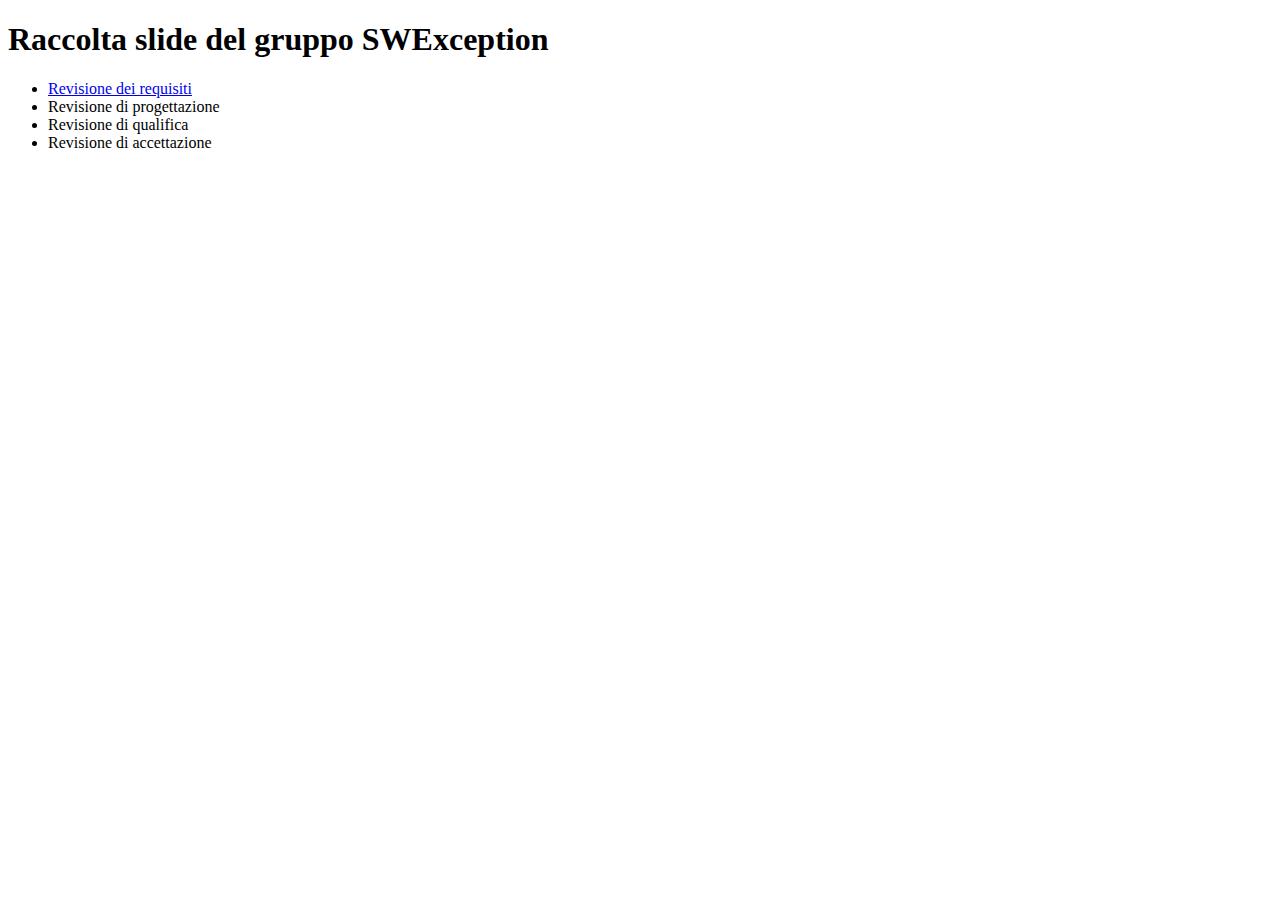
==== index.html @ 02f3e071 "Update index.html" ====
<!DOCTYPE html>
<html>
<head>
    <title> Slides | SWException </title>
</head>
    <link rel="stylesheet" type="text/css" href="stile.css" media="screen" />
<body>
<h1>Raccolta slide del gruppo SWException</h1>

<ul>
    <li><a href="RR.html">Revisione dei requisiti</a></li>
    <li>Revisione di progettazione</li>
    <li>Revisione di qualifica</li>
    <li>Revisione di accettazione</li>
</ul>

</body>
</html>
---- stile.css ----

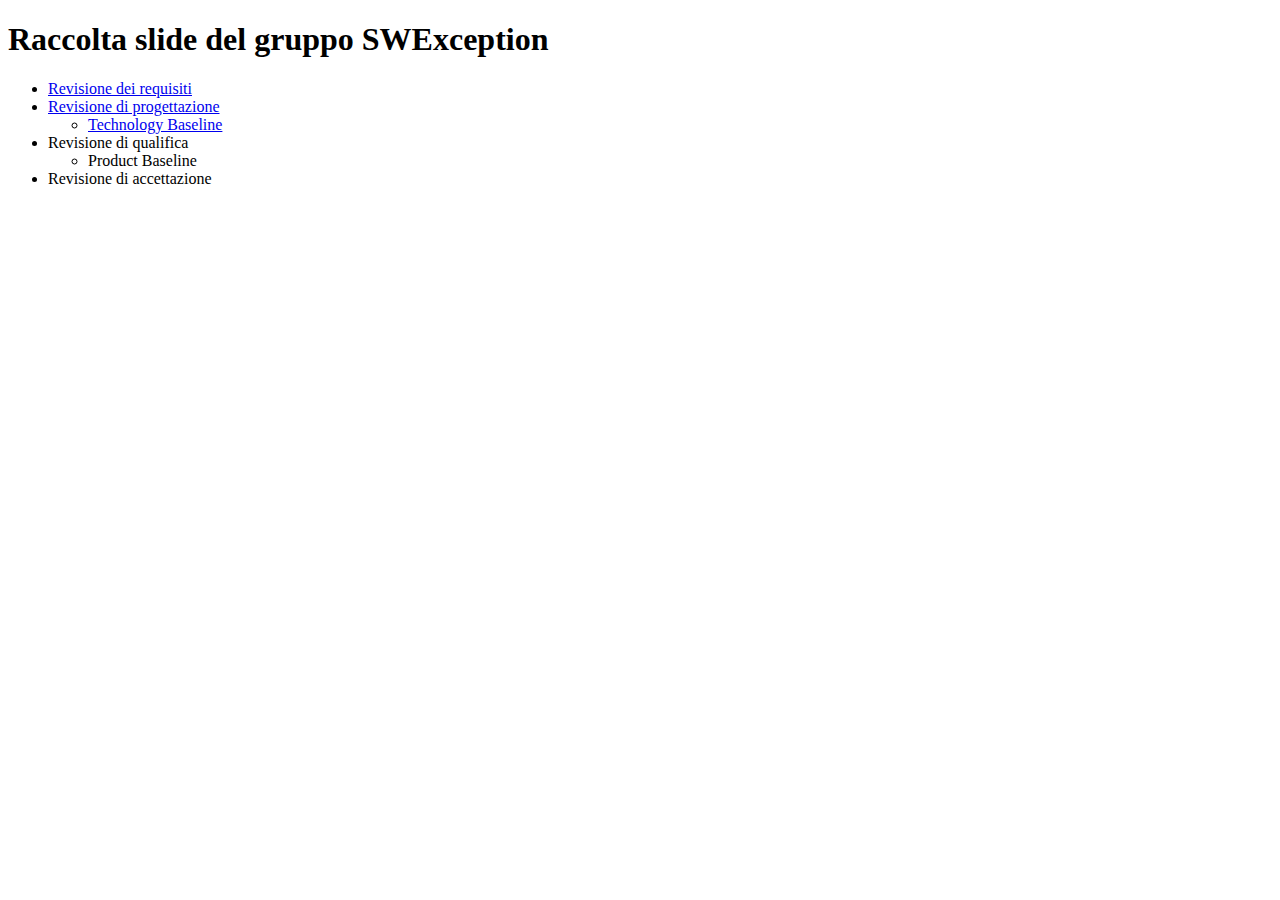
==== commit a9d4953c: "Prima stesura tb" ====
--- a/index.html
+++ b/index.html
@@ -9,8 +9,10 @@
 
 <ul>
     <li><a href="RR.html">Revisione dei requisiti</a></li>
-    <li>Revisione di progettazione</li>
+    <li><a href="RP.html">Revisione di progettazione</a></li>
+        <ul><li><a href="TB.html">Technology Baseline</a></li></ul>
     <li>Revisione di qualifica</li>
+        <ul><li>Product Baseline</li></ul>
     <li>Revisione di accettazione</li>
 </ul>
 
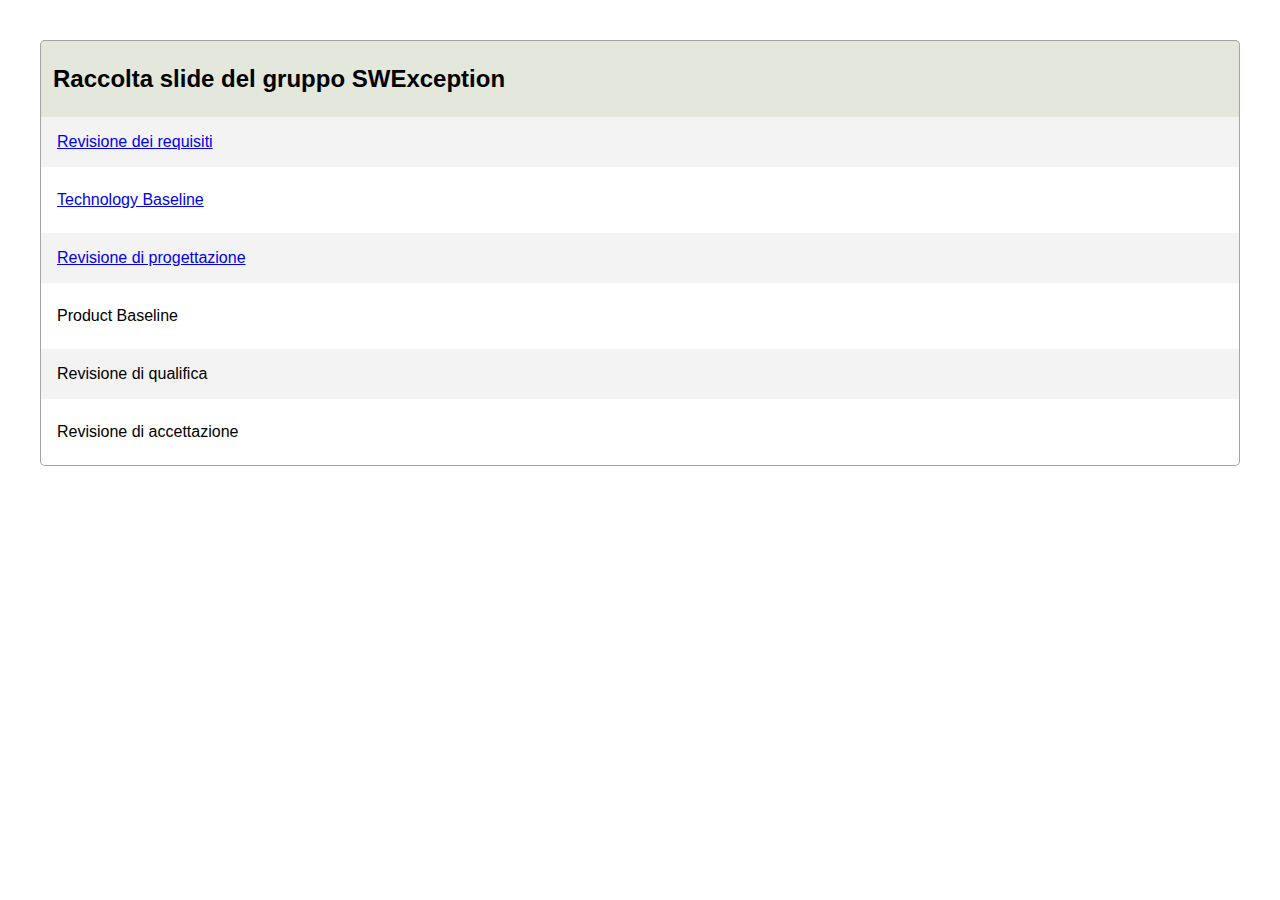
==== commit 93554efc: "modificate slide TB" ====
--- a/index.html
+++ b/index.html
@@ -2,19 +2,20 @@
 <html>
 <head>
     <title> Slides | SWException </title>
+    <link rel="stylesheet" type="text/css" href="css/style.css" media="screen"/>
+	<meta charset="UTF-8"/>
 </head>
-    <link rel="stylesheet" type="text/css" href="stile.css" media="screen" />
 <body>
-<h1>Raccolta slide del gruppo SWException</h1>
+<h2>Raccolta slide del gruppo SWException</h2>
 
-<ul>
+<ol>
     <li><a href="RR.html">Revisione dei requisiti</a></li>
+    <li><a href="TB.html">Technology Baseline</a></li>
     <li><a href="RP.html">Revisione di progettazione</a></li>
-        <ul><li><a href="TB.html">Technology Baseline</a></li></ul>
+    <li>Product Baseline</li>
     <li>Revisione di qualifica</li>
-        <ul><li>Product Baseline</li></ul>
     <li>Revisione di accettazione</li>
-</ul>
+</ol>
 
 </body>
 </html>
--- a/css/style.css
+++ b/css/style.css
@@ -0,0 +1,44 @@
+body {
+    padding: 2em;
+    font-family: Helvetica;
+    display: swap;
+}
+.contenuto {
+    width: 60%;
+    margin: auto;
+}
+
+h2 {
+    padding: 1em 1em 1em 0.5em;
+    background-color: #e3e7dc;
+    margin: 0;
+    border-top: 1px solid #A4A4A4;
+    border-left: 1px solid #A4A4A4;
+    border-right: 1px solid #A4A4A4;
+    border-radius: 5px 5px 0px 0px;
+}
+
+li:nth-child(2n+1) {
+    background-color: #f3f3f3;
+}
+li {
+    padding: 1em;
+    margin-bottom: 0.5em;
+}
+
+ol {
+    list-style: none;
+    padding: 0;
+    margin: 0em auto 1em auto;
+    border-right: 1px solid #A4A4A4;
+    border-left: 1px solid #A4A4A4;
+    border-bottom: 1px solid #A4A4A4;
+    border-radius: 0px 0px 5px 5px;
+}
+
+@media screen and (max-width: 640px) {
+    .contenuto {
+        width: 90%;
+        margin: auto;
+    }
+}
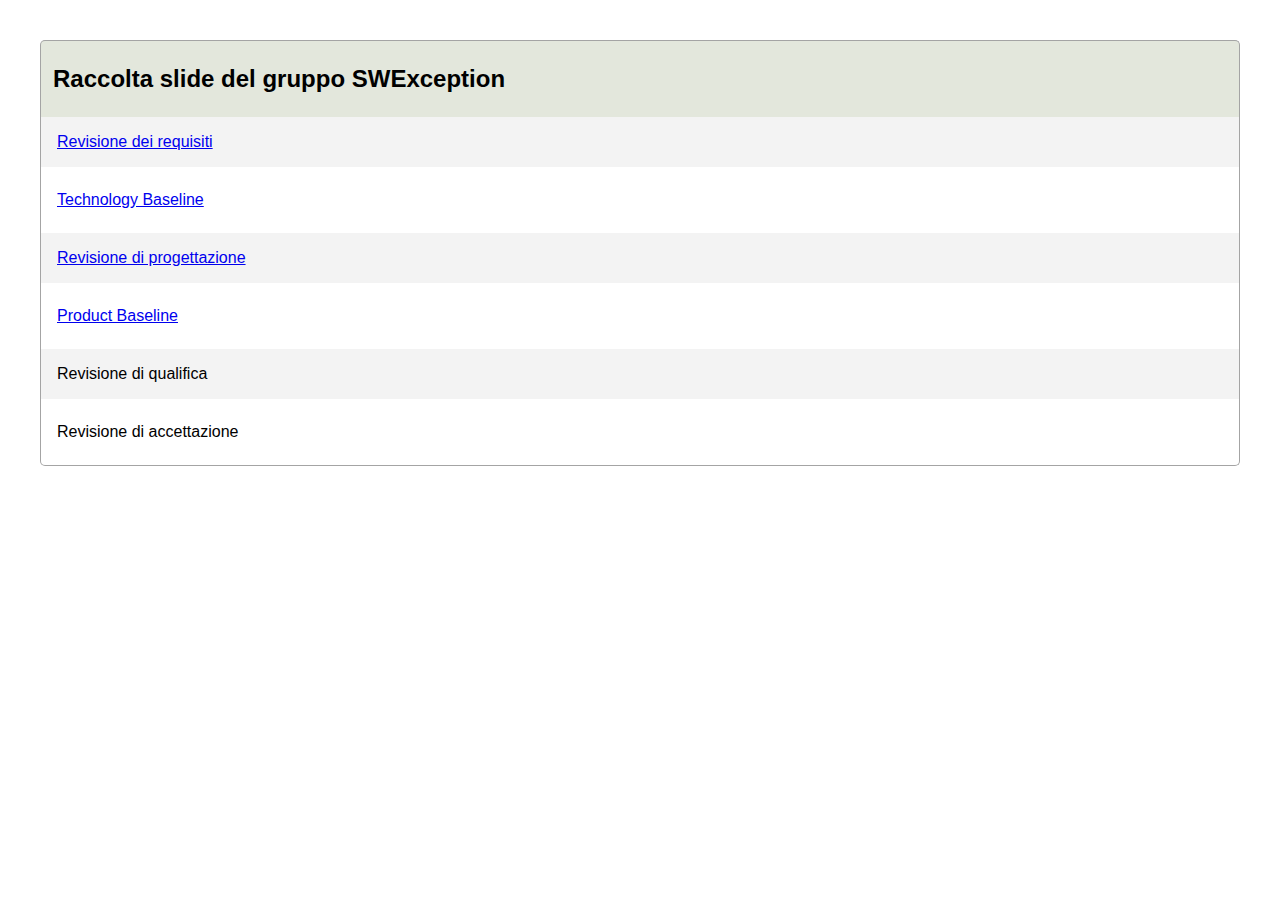
==== commit 1611d714: "Update index.html" ====
--- a/index.html
+++ b/index.html
@@ -12,7 +12,7 @@
     <li><a href="RR.html">Revisione dei requisiti</a></li>
     <li><a href="TB.html">Technology Baseline</a></li>
     <li><a href="RP.html">Revisione di progettazione</a></li>
-    <li>Product Baseline</li>
+    <li><a href="PB.html">Product Baseline</a></li>
     <li>Revisione di qualifica</li>
     <li>Revisione di accettazione</li>
 </ol>
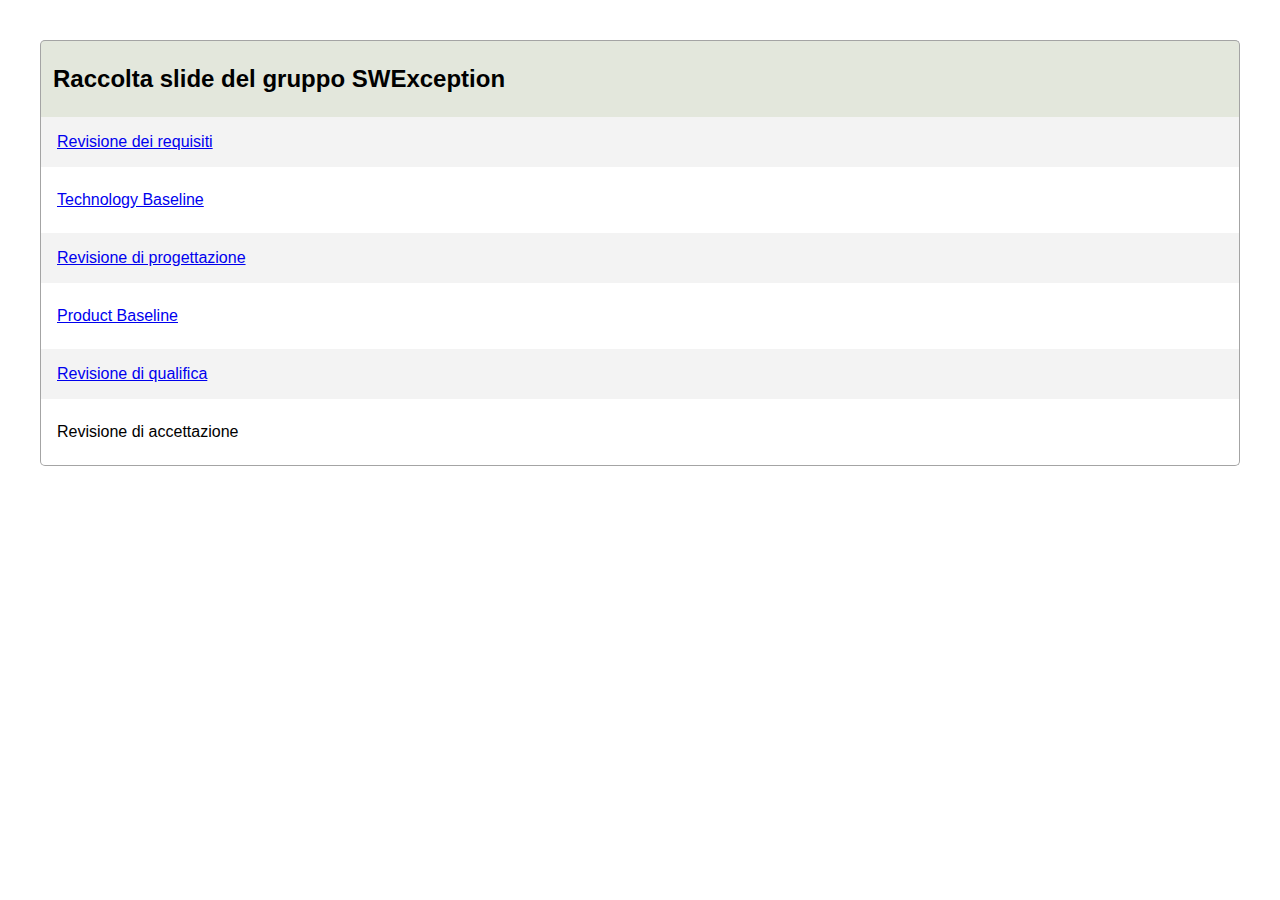
==== commit 61aba9c7: "Update index.html" ====
--- a/index.html
+++ b/index.html
@@ -13,7 +13,7 @@
     <li><a href="TB.html">Technology Baseline</a></li>
     <li><a href="RP.html">Revisione di progettazione</a></li>
     <li><a href="PB.html">Product Baseline</a></li>
-    <li>Revisione di qualifica</li>
+    <li><a href="https://docs.google.com/presentation/d/1DCGGz4dRmpmRPUb29jXea6WM69Ulrxds1mwE2gZQFJY/edit?usp=sharing">Revisione di qualifica</a></li>
     <li>Revisione di accettazione</li>
 </ol>
 
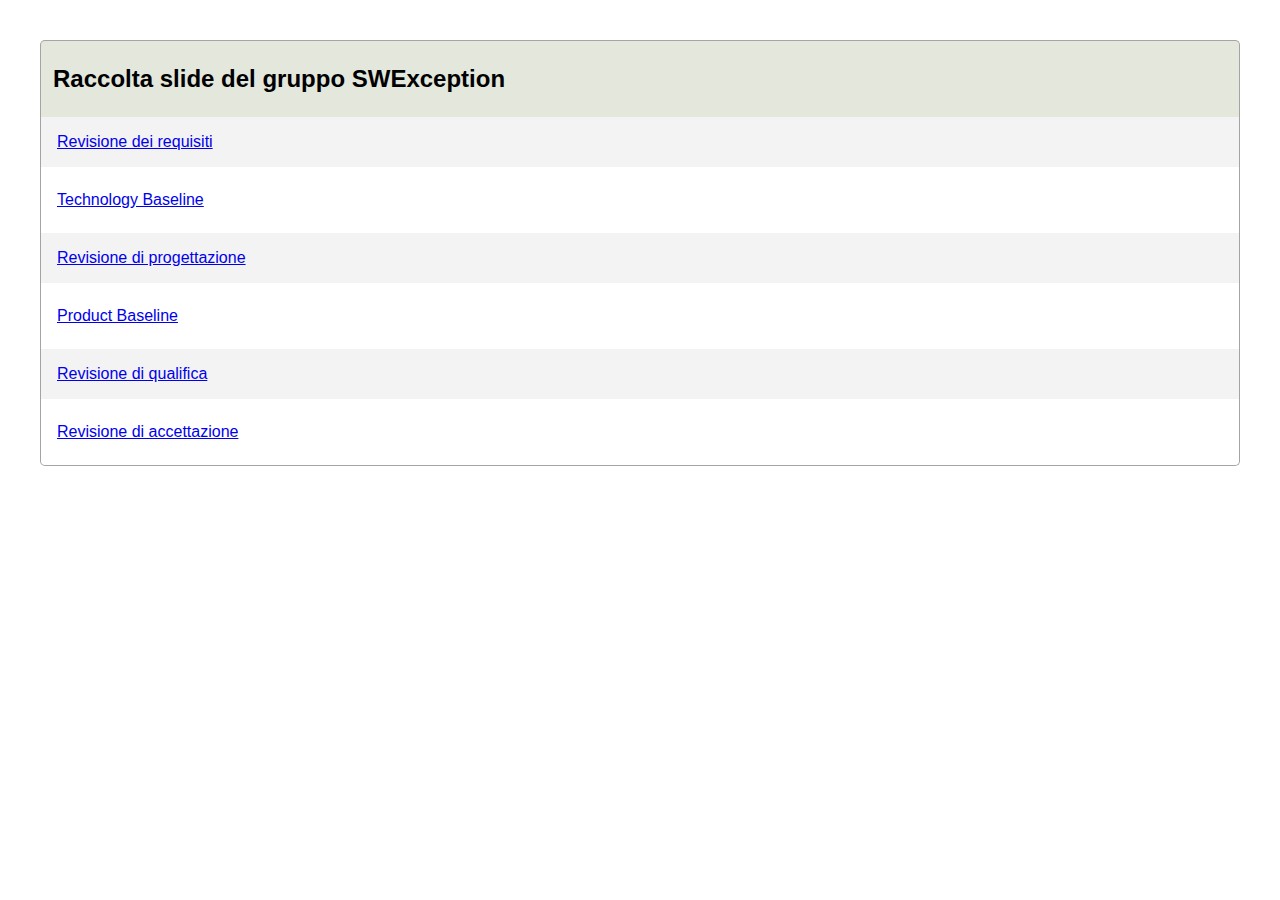
==== commit be428f74: "Update index.html" ====
--- a/index.html
+++ b/index.html
@@ -14,7 +14,7 @@
     <li><a href="RP.html">Revisione di progettazione</a></li>
     <li><a href="PB.html">Product Baseline</a></li>
     <li><a href="https://docs.google.com/presentation/d/1DCGGz4dRmpmRPUb29jXea6WM69Ulrxds1mwE2gZQFJY/edit?usp=sharing">Revisione di qualifica</a></li>
-    <li>Revisione di accettazione</li>
+    <li><a href="https://docs.google.com/presentation/d/11MTH_VJ0CdP9CZdhsOxjuLJ8NDj-R_EW3Jip8YC5quo/edit?usp=sharing">Revisione di accettazione</a></li>
 </ol>
 
 </body>
